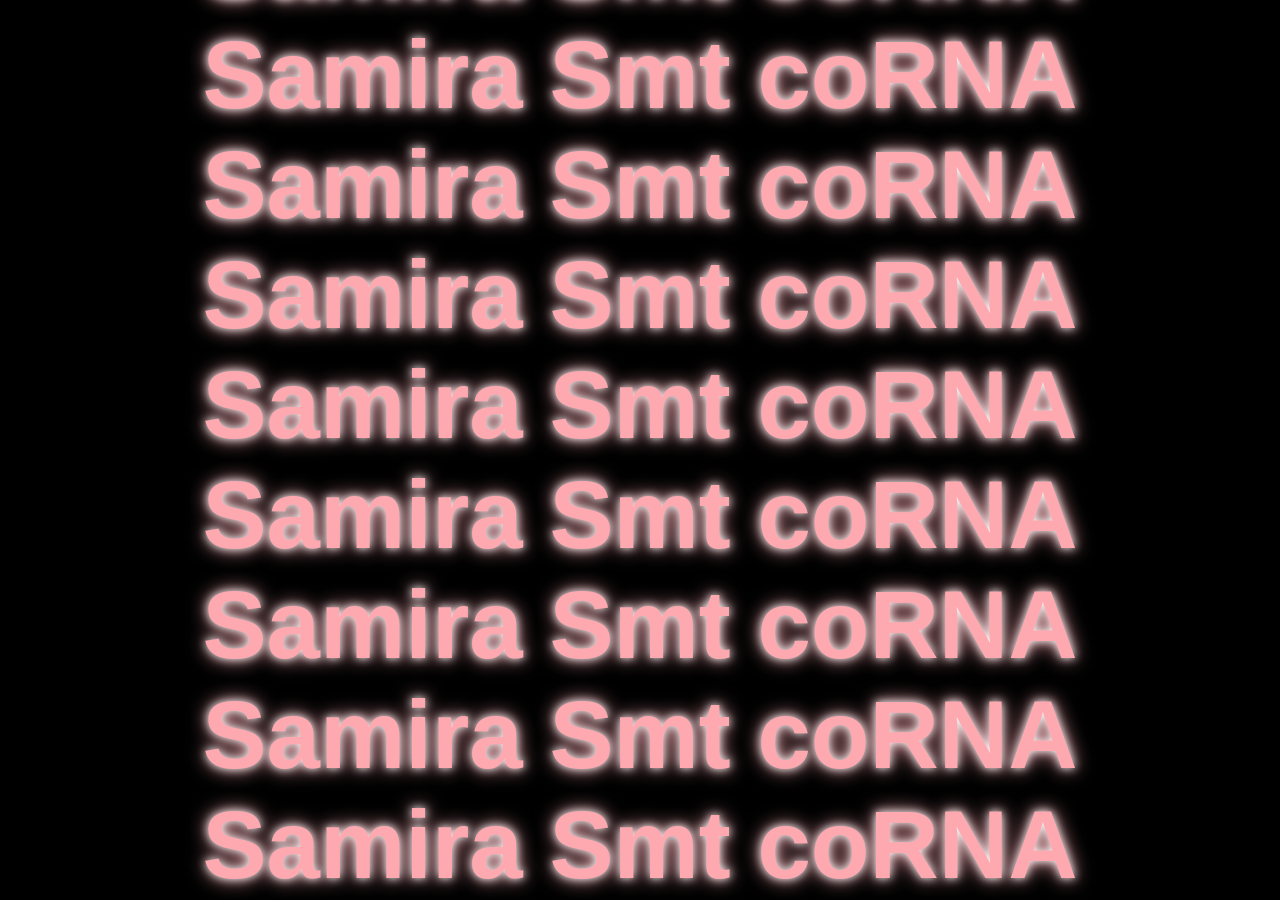
==== index.html @ 4aa3e443 "Add files via upload" ====
<!DOCTYPE html>
<html lang="pt-BR">
<head>
    <meta charset="UTF-8">
    <meta name="viewport" content="width=device-width, initial-scale=1.0">
    <title>Samira cur</title>
    <link rel="stylesheet" href="style.css">
</head>
<body>
    <div id="ui">
    <div class="crawl" id="texto"></div>
</div>

<script>
const texto = document.getElementById("texto");

for(let i = 0; i < 300; i++) {
    texto.innerHTML += "Samira Smt coRNA<br>";
}
</script>
</body>
</html>
---- style.css ----
body {
    margin: 0;
    padding: 0;
    background: #000;
    overflow: hidden;
}

#ui {
    width: 100vw;
    height: 100vh;

    display: flex;
    justify-content: center;
    align-items: flex-end;

    perspective: 400px;
}

.crawl {
    color: #fea8b0;
    font-size: 6rem;
    font-family: sans-serif;
    font-weight: bold;
    text-align: center;

    white-space: nowrap;

    text-shadow:
        0 0 10px #fff,
        0 0 20px #fea8b0;

    transform-origin: 50% 100%;

    animation: crawl 5990s linear infinite;
}

@keyframes crawl {
    0% {
        transform:
            rotateX(65deg)
            translateY(100%);
    }

    100% {
        transform:
            rotateX(65deg)
            translateY(-2500%);
    }
}
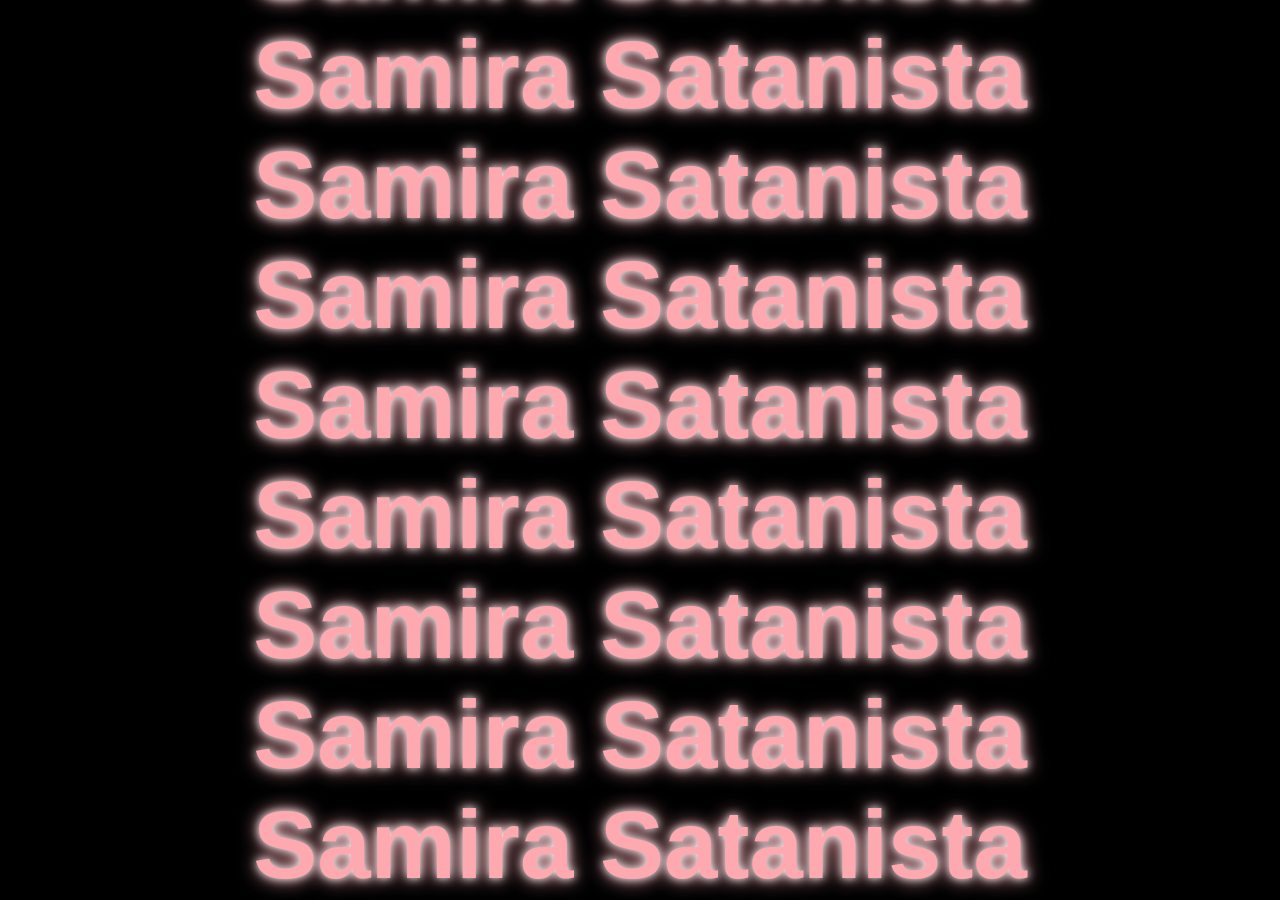
==== commit e5c3e4a7: "Update index.html" ====
--- a/index.html
+++ b/index.html
@@ -3,7 +3,7 @@
 <head>
     <meta charset="UTF-8">
     <meta name="viewport" content="width=device-width, initial-scale=1.0">
-    <title>Samira cur</title>
+    <title>satan</title>
     <link rel="stylesheet" href="style.css">
 </head>
 <body>
@@ -15,8 +15,8 @@
 const texto = document.getElementById("texto");
 
 for(let i = 0; i < 300; i++) {
-    texto.innerHTML += "Samira Smt coRNA<br>";
+    texto.innerHTML += "Samira Satanista <br>";
 }
 </script>
 </body>
-</html>+</html>
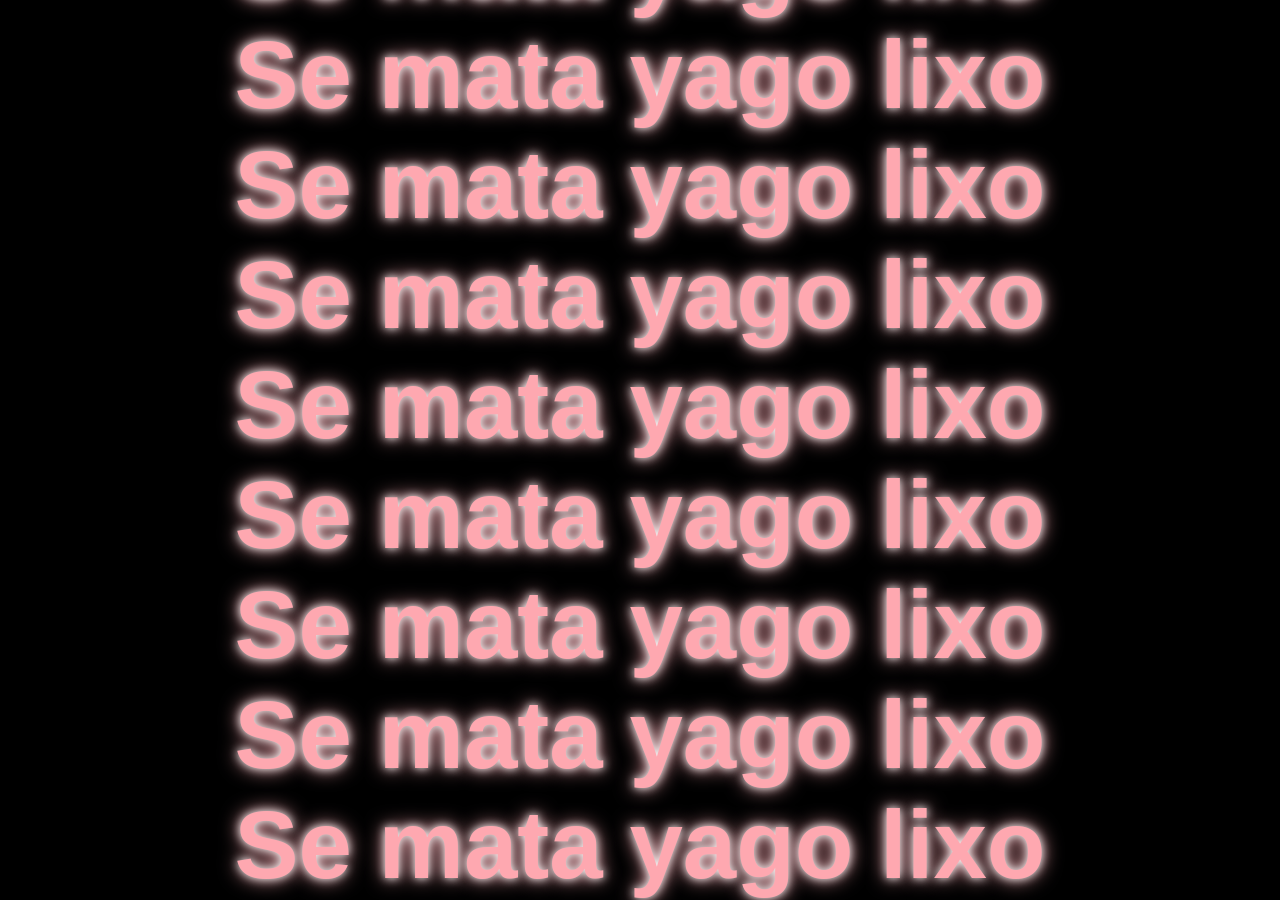
==== commit 630f1433: "Atualizar o index.html" ====
--- a/index.html
+++ b/index.html
@@ -3,7 +3,7 @@
 <head>
     <meta charset="UTF-8">
     <meta name="viewport" content="width=device-width, initial-scale=1.0">
-    <title>satan</title>
+    <title> cu </title>
     <link rel="stylesheet" href="style.css">
 </head>
 <body>
@@ -15,7 +15,7 @@
 const texto = document.getElementById("texto");
 
 for(let i = 0; i < 300; i++) {
-    texto.innerHTML += "Samira Satanista <br>";
+    texto.innerHTML += "Se mata yago lixo <br>";
 }
 </script>
 </body>
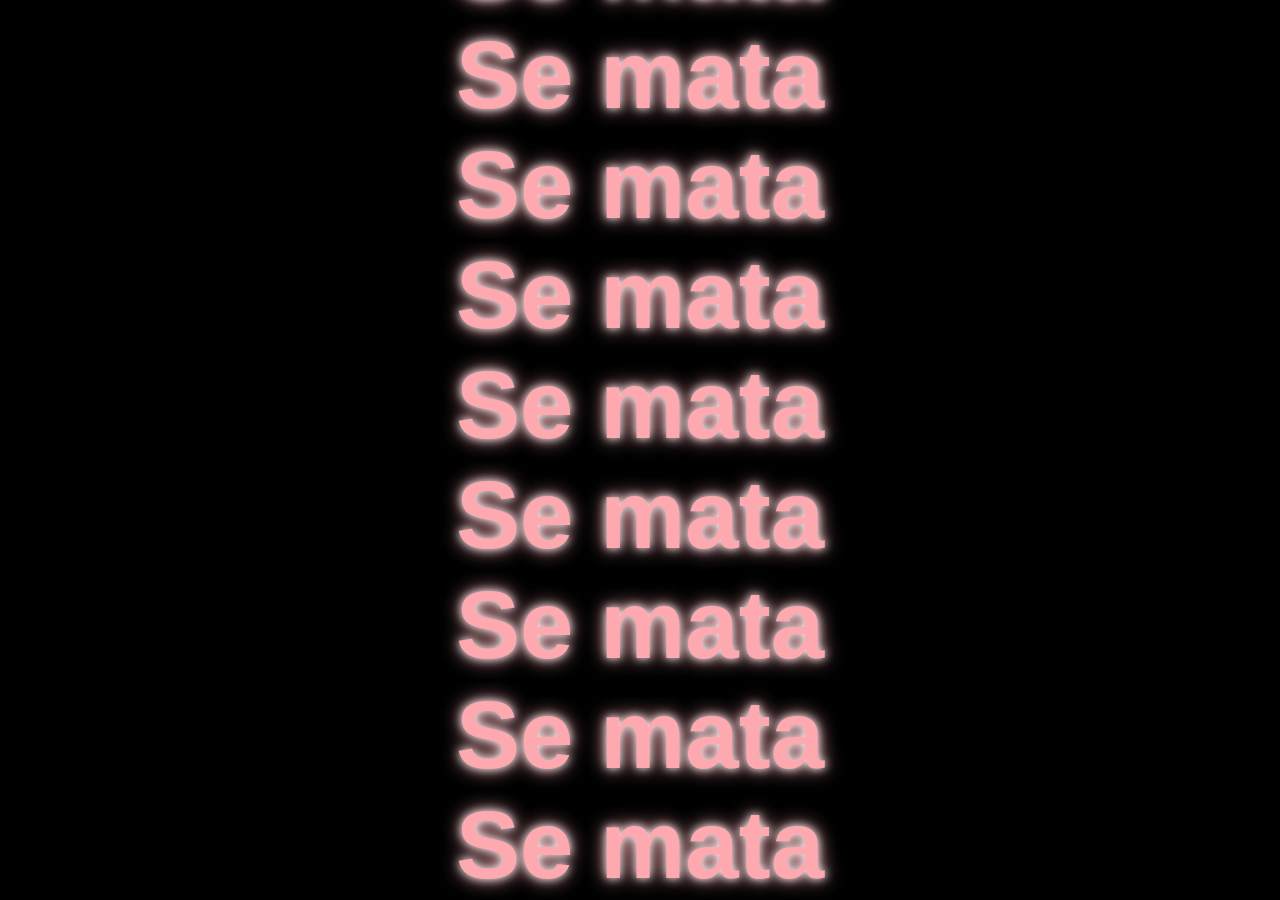
==== commit 21312fcc: "Atualizar o index.html" ====
--- a/index.html
+++ b/index.html
@@ -15,7 +15,7 @@
 const texto = document.getElementById("texto");
 
 for(let i = 0; i < 300; i++) {
-    texto.innerHTML += "Se mata yago lixo <br>";
+    texto.innerHTML += "Se mata <br>";
 }
 </script>
 </body>
